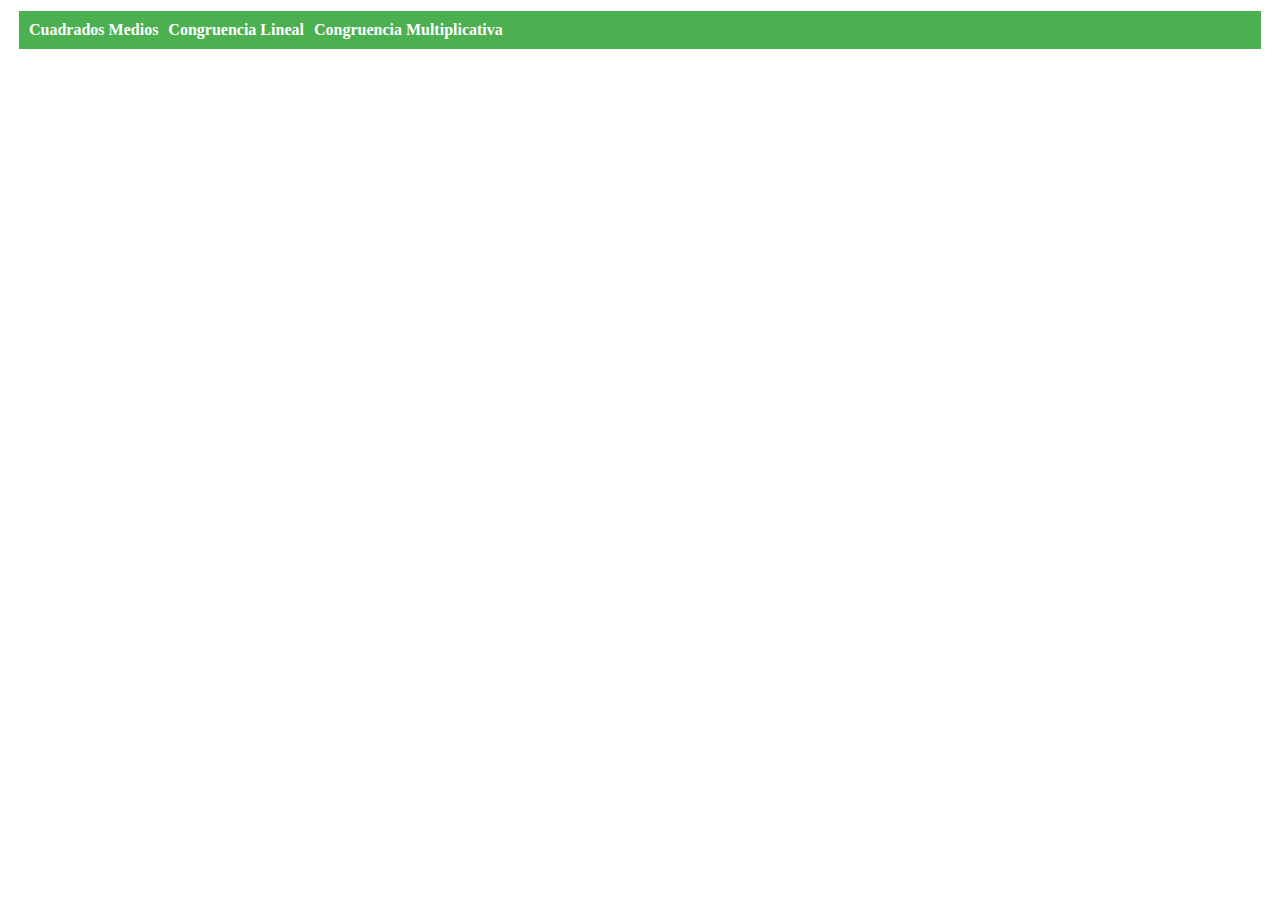
==== Congruencia Lineal.html @ 90abf63b "Se modifica el title de Html" ====
<!DOCTYPE html>
<head>
    <title>Congruencia Lineal</title>
    <link rel="stylesheet" href="styles.css">
</head>
<body>
    <header>
        <ul>
            <li><a href="CuadradosMedios.html">Cuadrados Medios</a></li>
            <li><a href="Congruencia Lineal.html">Congruencia Lineal</a></li>
            <li><a href="Congruencia Multiplicativa.html">Congruencia Multiplicativa</a></li>
        </ul>
    </header>
</body>
</html>
---- styles.css ----
.tablas {
    
    display: flex;
  flex-direction: column;
  justify-content: center;
  align-items: center;
}


table { 
 margin: auto;
  border-collapse: collapse;
  width: 60%;
  font-family: Arial, sans-serif;
  font-size: 14px;
  text-align: center;
}

th,
td {
  padding: 10px;
  border: 1px solid #ddd;
}

th {
  background-color: #4caf50;
  color: white;
}

tr:nth-child(even) {
  background-color: #f2f2f2;
}

tr:hover {
  background-color: #ddd;
}

header {
  background-color: #4caf50;
  color: #fff;
  padding: 10px;
  margin: 11px;
  font-weight: bold;
}

header ul {
  list-style: none;
  margin: 0;
  padding: 0;
  display: flex;
}

header li {
  margin-right: 10px;
}

header a {
  color: #fff;
  text-decoration: none;
}

#formulario {
  margin-left: 20%;
  margin-right: 0%;
  display: grid;
  grid-template-columns: repeat(4, 1fr);
  grid-gap: 3px;
  justify-items: center;
  align-items: center;
  margin-bottom: 20px;
}
#miBoton {
  grid-column: 1 / 5;
}

label {
  font-weight: bold;
  margin: 5px;
}
input {
  padding: 10px;
  margin: 2px;
  border-radius: 5px;
  border: none;
  box-shadow: 0 0 5px rgba(0, 0, 0, 0.3);
}
button {
  background-color: #4caf50;
  color: white;
  padding: 10px 50px;
  margin-top: 5px;
  border: none;
  border-radius: 5px;
  cursor: pointer;
}
button:hover {
  background-color: #3e8e41;
}
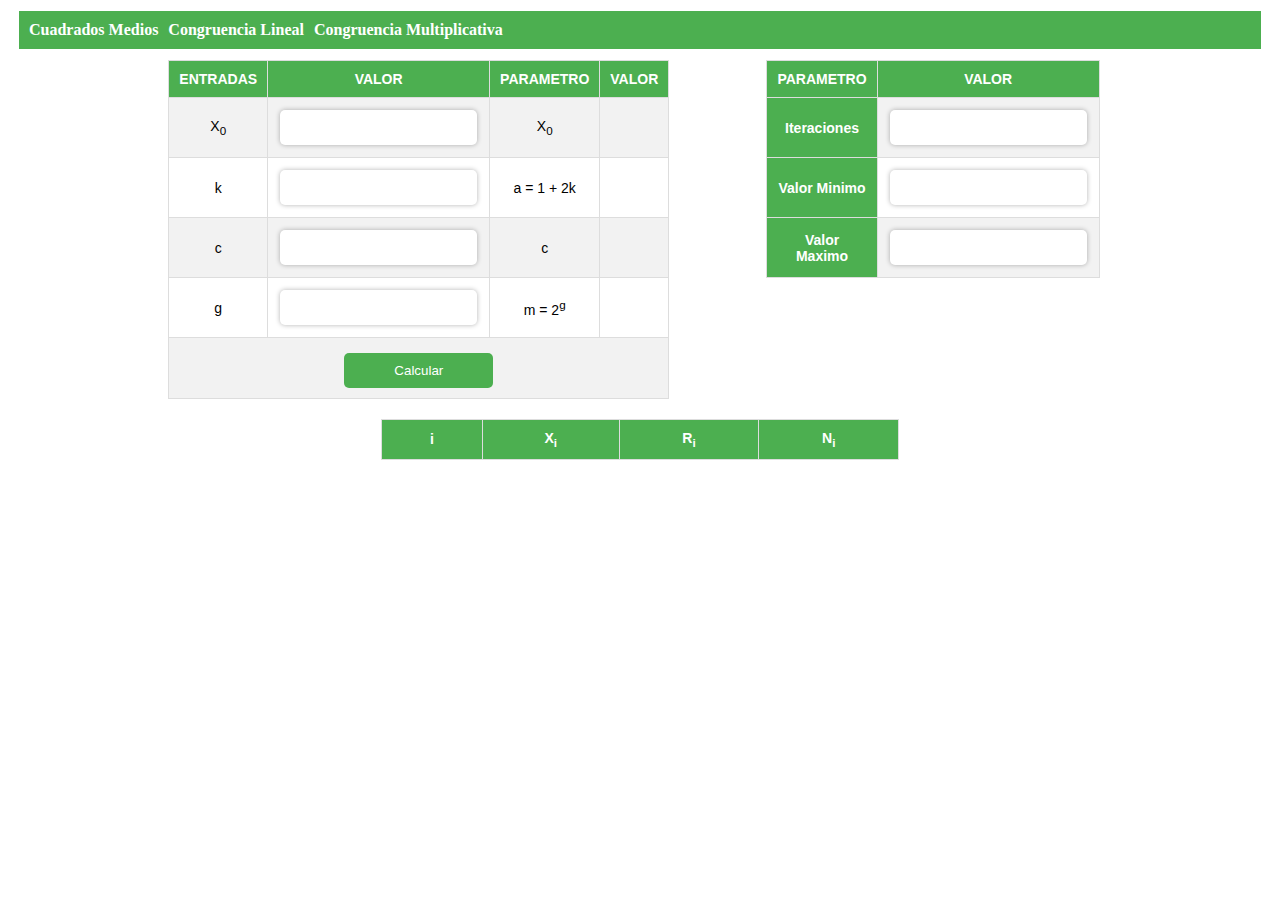
==== commit 85d2ee56: "add Lineal Congruence" ====
--- a/Congruencia Lineal.html
+++ b/Congruencia Lineal.html
@@ -1,15 +1,92 @@
 <!DOCTYPE html>
+
 <head>
     <title>Congruencia Lineal</title>
     <link rel="stylesheet" href="styles.css">
 </head>
+
 <body>
     <header>
         <ul>
-            <li><a href="CuadradosMedios.html">Cuadrados Medios</a></li>
+            <li><a href="index.html">Cuadrados Medios</a></li>
             <li><a href="Congruencia Lineal.html">Congruencia Lineal</a></li>
             <li><a href="Congruencia Multiplicativa.html">Congruencia Multiplicativa</a></li>
         </ul>
     </header>
+    <div id="CLtables">
+        <div id="inputsTable">
+            <table>
+                <tr>
+                    <th>ENTRADAS</th>
+                    <th>VALOR</th>
+                    <th>PARAMETRO</th>
+                    <th>VALOR</th>
+                </tr>
+                <tr>
+                    <td>X<sub>0</sub></td>
+                    <td><input type="number" id="inputX0"></td>
+                    <td>X<sub>0</sub></td>
+                    <td id="outputX0"></td>
+                </tr>
+                <tr>
+                    <td>k</td>
+                    <td><input type="number" id="inputk"></td>
+                    <td>a = 1 + 2k</td>
+                    <td id="outputk"></td>
+                </tr>
+                <tr>
+                    <td>c</td>
+                    <td><input type="number" id="inputc"></td>
+                    <td>c</td>
+                    <td id="outputc"></td>
+                </tr>
+                <tr>
+                    <td>g</td>
+                    <td><input type="number" id="inputm"></td>
+                    <td>m = 2<sup>g</sup></td>
+                    <td id="outputm"></td>
+                </tr>
+                <tr>
+                    <td colspan="4"><button id="calculateButton">Calcular</button></td>
+                </tr>
+            </table>
+        </div>
+        <div id="rangeOutputs">
+            <table>
+                <tr>
+                    <th>PARAMETRO</th>
+                    <th>VALOR</th>
+                </tr>
+                <tr>
+                    <th>Iteraciones</th>
+                    <td><input type="number" id="iteraciones"></td>
+                </tr>
+                <tr>
+                    <th>Valor Minimo</th>
+                    <td><input type="number" id="min-value"></td>
+                </tr>
+                <tr>
+                    <th>Valor Maximo</th>
+                    <td><input type="number" id="max-value"></td>
+                </tr>
+            </table>
+        </div>
+    </div>
+    <div id="OutputTable">
+        <table id="tablaTwo">
+            <thead>
+                <tr>
+                    <th>i</th>
+                    <th>X<sub>i</sub></th>
+                    <th>R<sub>i</sub></th>
+                    <th>N<sub>i</sub></th>
+                </tr>
+            </thead>
+            <tbody>
+            </tbody>
+          </table>
+    </div>
+    <script src="LinealScript.js"></script>
 </body>
+
 </html>--- a/styles.css
+++ b/styles.css
@@ -60,17 +60,36 @@
 }
 
 #formulario {
-  margin-left: 20%;
-  margin-right: 0%;
   display: grid;
-  grid-template-columns: repeat(4, 1fr);
+  grid-template-columns: repeat(2, 1fr);
   grid-gap: 3px;
   justify-items: center;
   align-items: center;
   margin-bottom: 20px;
+  margin-left: 500px;
+  margin-right: 500px;
 }
+
 #miBoton {
-  grid-column: 1 / 5;
+  grid-column: 1/3;
+  margin-top: 10px;
+}
+
+@media (max-width: 767px) {
+  #formulario {
+    display: grid;
+    grid-template-columns: 1fr;
+    grid-gap: 3px;
+    justify-items: center;
+    align-items: center;
+    margin-bottom: 20px;
+    margin-left: 0px;
+    margin-right: 0px;
+  }
+  
+  #miBoton {
+    margin-top: 10px;
+  }
 }
 
 label {
@@ -96,3 +115,30 @@
 button:hover {
   background-color: #3e8e41;
 }
+
+
+#CLtables{
+  display: flex;
+}
+
+#inputsTable{
+  width: 90%;
+  margin-left: 5%;
+  margin-right: -50%;
+}
+
+#rangeOutputs{
+  width: 10%;
+  margin-left: 50%;
+  margin-right: 30%;
+}
+
+#OutputTable{
+  margin-top: 20px;
+}
+
+#OutputTable{
+  margin-left: 200px;
+
+  margin-right: 200px;
+}